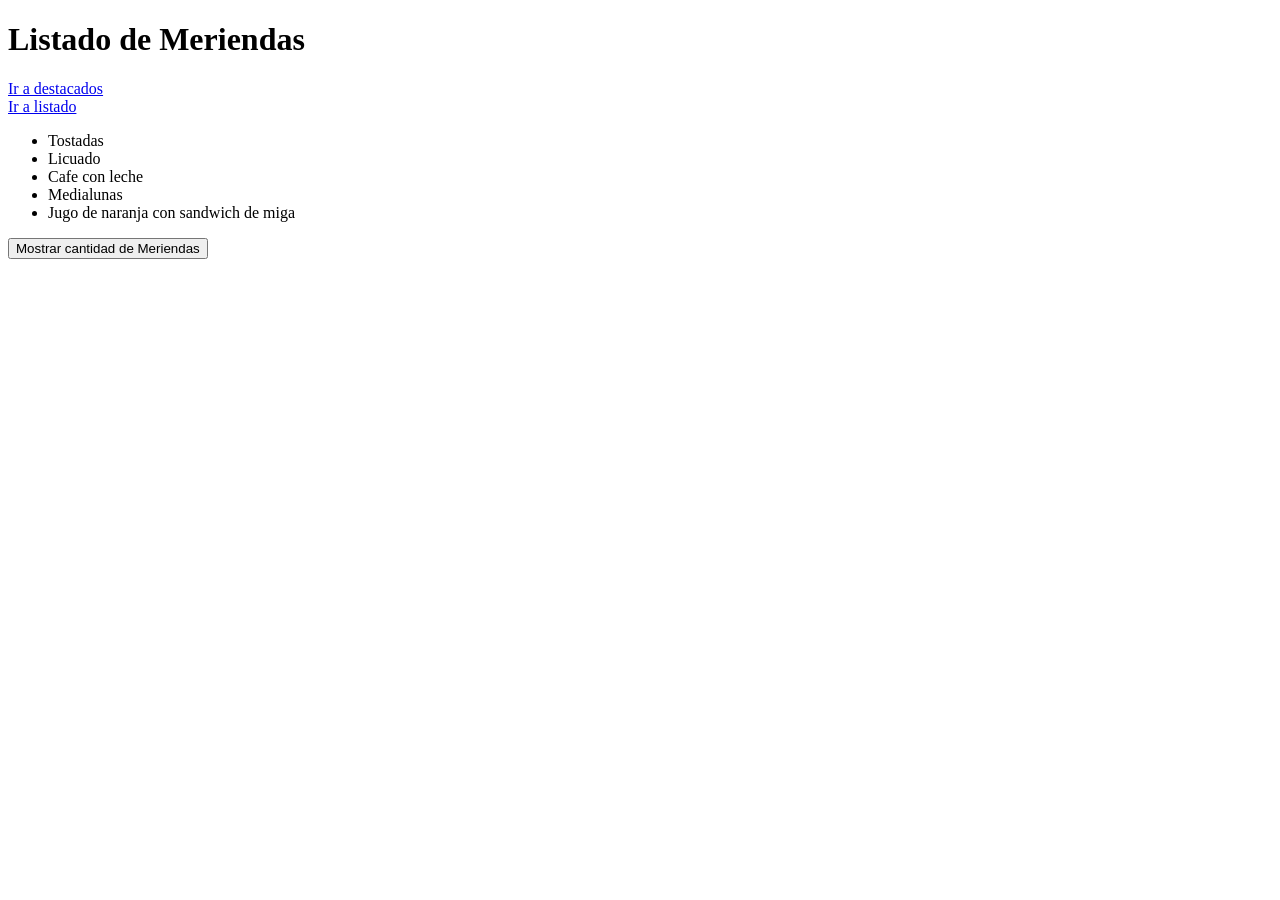
==== index.html @ 843e844a "Agrega listado de meriendas con forEach y contador" ====
<!DOCTYPE html>
<html lang="en">
<head>
    <meta charset="UTF-8">
    <meta name="viewport" content="width=device-width, initial-scale=1.0">
    <title>Menu de meriendas</title>

    <link rel="stylesheet" href="estilos.css">
</head>
<body>

    <h1>Listado de Meriendas</h1>

    <a href="destacados.html">Ir a destacados</a>

    <br>

    <a href="listado.html">Ir a listado</a>

    <div id="contenedor"></div>

    <button id="btnCantidad">
        Mostrar cantidad de Meriendas
    </button>

    <p id="resultado"></p>

    <script src="script.js"></script>

</body>
</html>
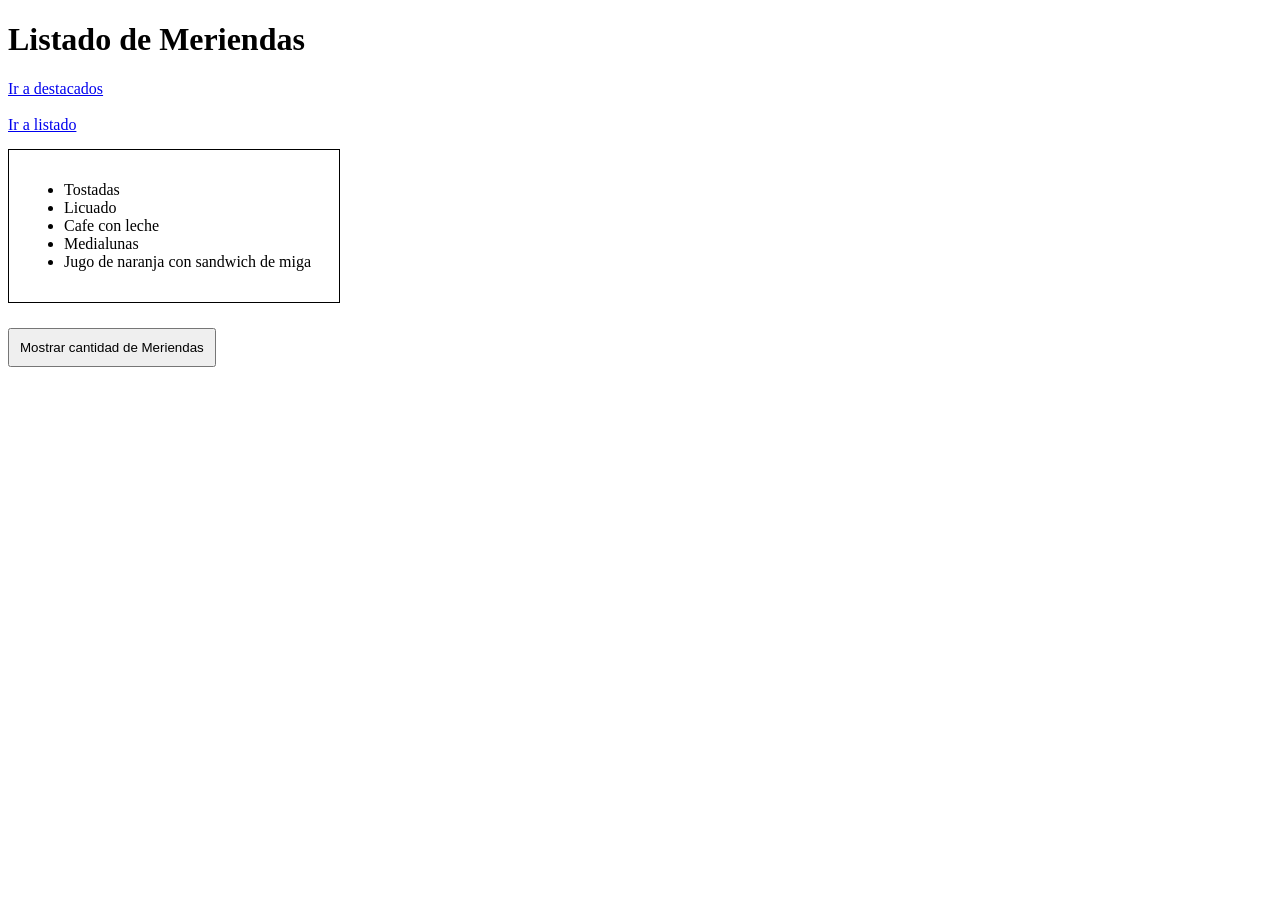
==== commit 69093b01: "Completa punto 1 de meriendas" ====
--- a/index.html
+++ b/index.html
@@ -12,8 +12,8 @@
     <h1>Listado de Meriendas</h1>
 
     <a href="destacados.html">Ir a destacados</a>
-
-    <br>
+<br>
+<br>
 
     <a href="listado.html">Ir a listado</a>
 
--- a/estilos.css
+++ b/estilos.css
@@ -0,0 +1,11 @@
+#contenedor {
+    border: 1px solid black;
+    padding: 15px;
+    margin: 15px 0;
+    width: 300px;
+}
+
+button {
+    padding: 10px;
+    margin-top: 10px;
+}
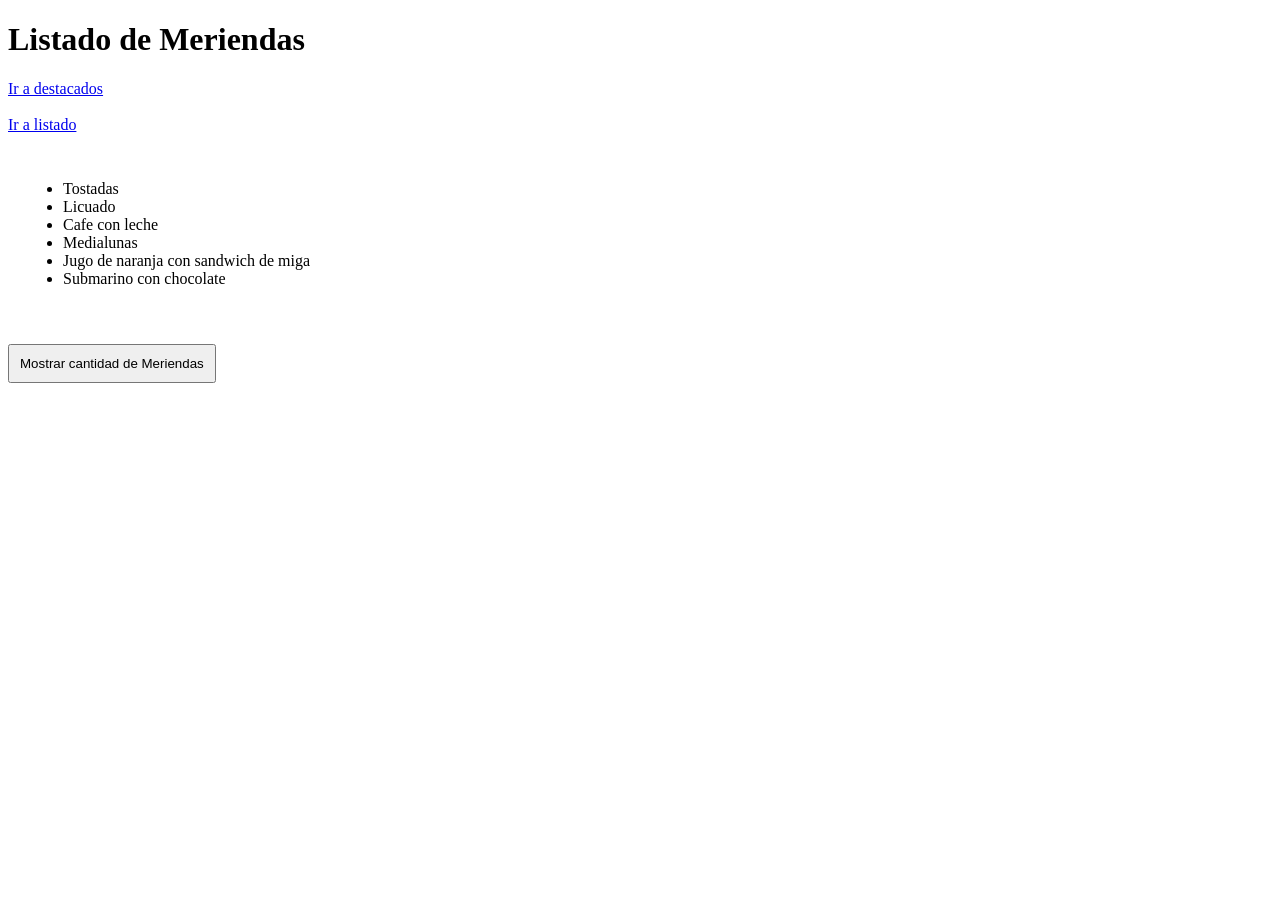
==== commit d1c64cb7: "destacadas completa" ====
--- a/index.html
+++ b/index.html
@@ -26,6 +26,7 @@
     <p id="resultado"></p>
 
     <script src="script.js"></script>
+    <script src="destacados.js"></script>
 
 </body>
 </html>
--- a/estilos.css
+++ b/estilos.css
@@ -1,5 +1,4 @@
 #contenedor {
-    border: 1px solid black;
     padding: 15px;
     margin: 15px 0;
     width: 300px;
@@ -8,4 +7,24 @@
 button {
     padding: 10px;
     margin-top: 10px;
+}
+
+.tarjeta {
+    border: 3px solid blueviolet;
+    padding: 15px;
+    margin: 10px;
+    width: 250px;
+    cursor: pointer;
+}
+
+
+
+.contenedor-tarjetas {
+    display: flex;
+    gap: 15px;
+    flex-wrap: wrap;
+}
+
+.seleccionada {
+    background-color: royalblue;
 }
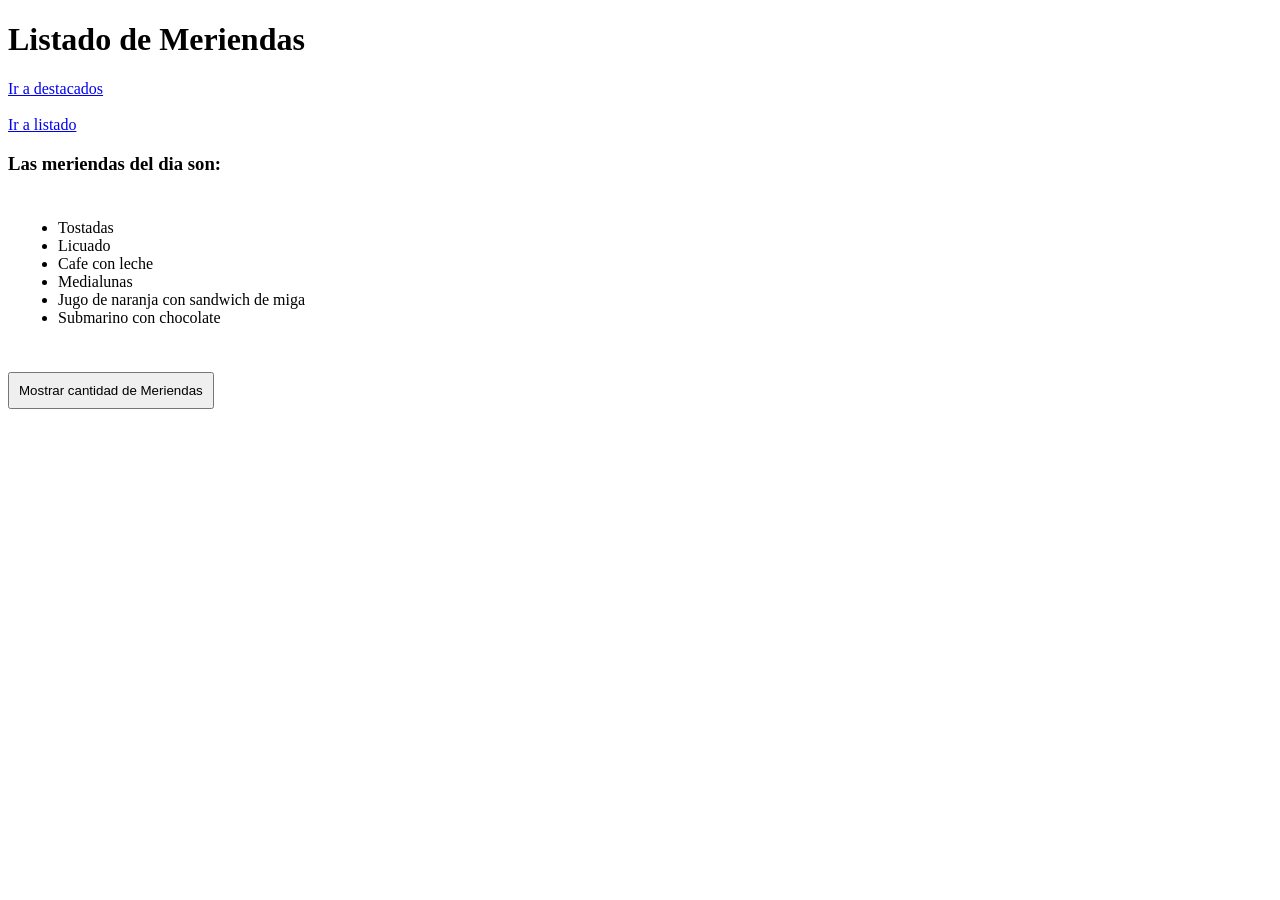
==== commit 72cd4bcd: "detalles" ====
--- a/index.html
+++ b/index.html
@@ -3,7 +3,7 @@
 <head>
     <meta charset="UTF-8">
     <meta name="viewport" content="width=device-width, initial-scale=1.0">
-    <title>Menu de meriendas</title>
+    <title>Menu de Meriendas</title>
 
     <link rel="stylesheet" href="estilos.css">
 </head>
@@ -15,7 +15,10 @@
 <br>
 <br>
 
+
     <a href="listado.html">Ir a listado</a>
+
+    <h3>Las meriendas del dia son:</h3>
 
     <div id="contenedor"></div>
 
--- a/estilos.css
+++ b/estilos.css
@@ -1,19 +1,20 @@
 #contenedor {
-    padding: 15px;
-    margin: 15px 0;
+    padding: 10px;
+    margin: 10px 0;
     width: 300px;
 }
 
 button {
-    padding: 10px;
-    margin-top: 10px;
+    padding: 9px;
+    margin-top: 9px;
 }
 
 .tarjeta {
-    border: 3px solid blueviolet;
-    padding: 15px;
-    margin: 10px;
-    width: 250px;
+    border: 2px solid blueviolet;
+    padding: 8px;
+    margin: 20px;
+    width: 160px;
+    height: 70px;
     cursor: pointer;
 }
 
@@ -26,5 +27,6 @@
 }
 
 .seleccionada {
-    background-color: royalblue;
-}+    background-color: burlywoodgit;
+}
+
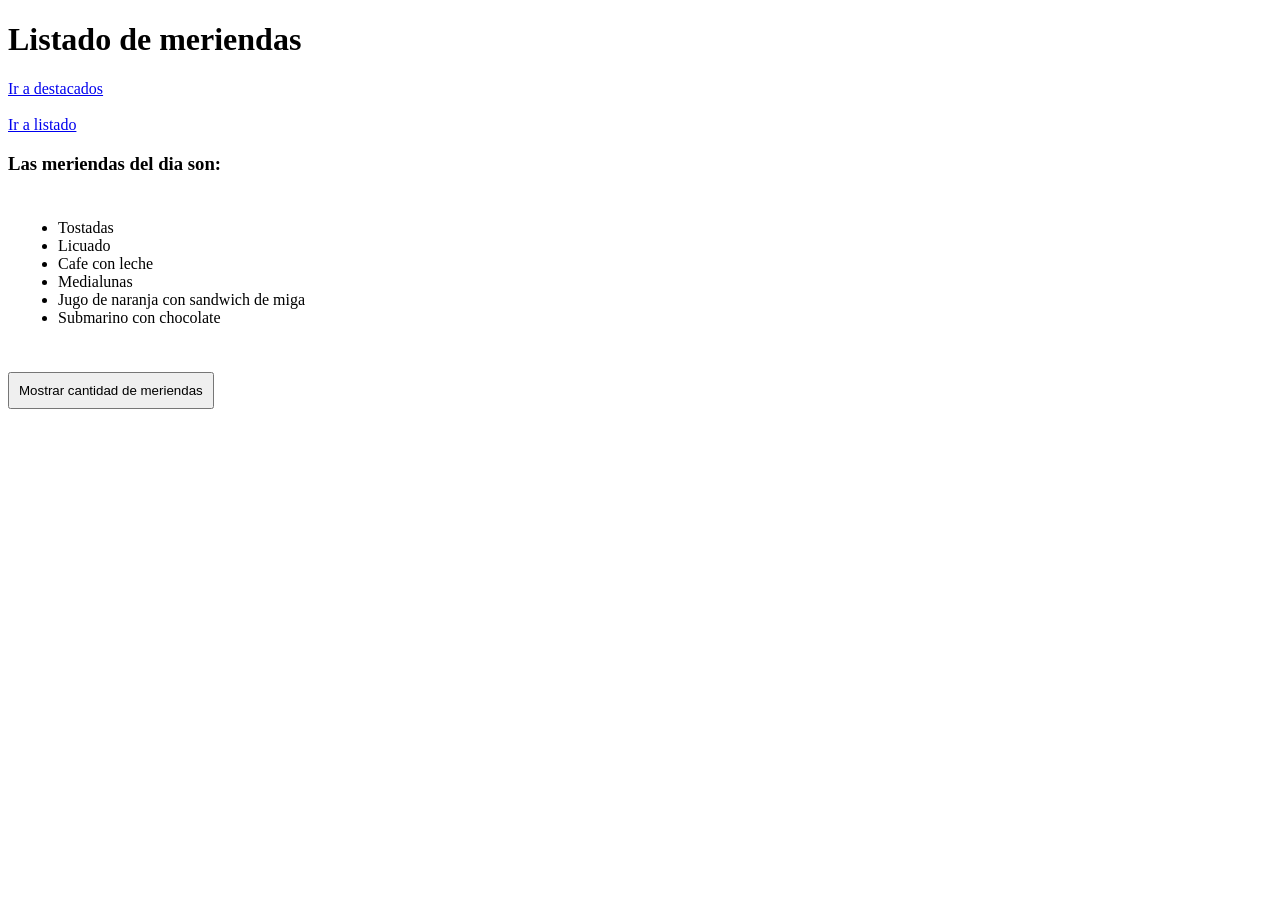
==== commit e107f7b3: "Finaliza TP JavaScript" ====
--- a/index.html
+++ b/index.html
@@ -3,13 +3,13 @@
 <head>
     <meta charset="UTF-8">
     <meta name="viewport" content="width=device-width, initial-scale=1.0">
-    <title>Menu de Meriendas</title>
+    <title>Menu de meriendas</title>
 
     <link rel="stylesheet" href="estilos.css">
 </head>
 <body>
 
-    <h1>Listado de Meriendas</h1>
+    <h1>Listado de meriendas</h1>
 
     <a href="destacados.html">Ir a destacados</a>
 <br>
@@ -23,7 +23,7 @@
     <div id="contenedor"></div>
 
     <button id="btnCantidad">
-        Mostrar cantidad de Meriendas
+        Mostrar cantidad de meriendas
     </button>
 
     <p id="resultado"></p>
